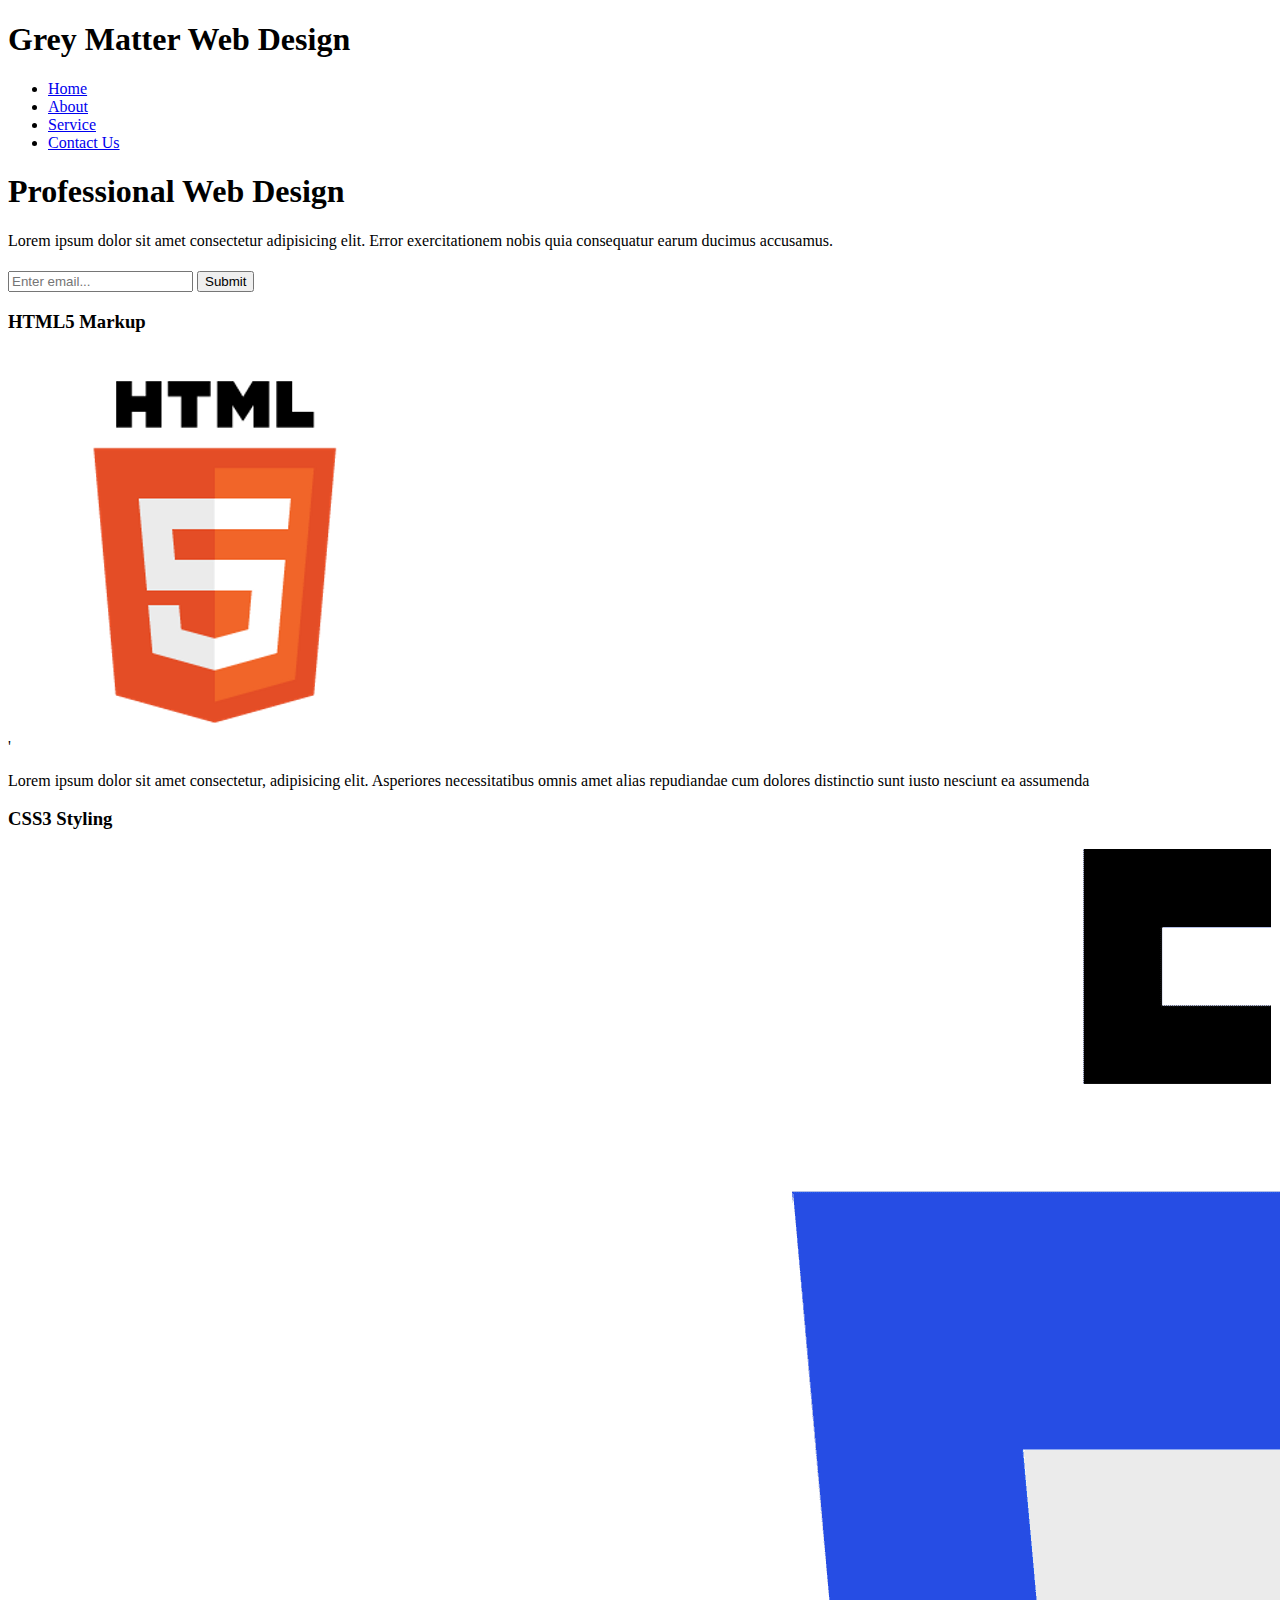
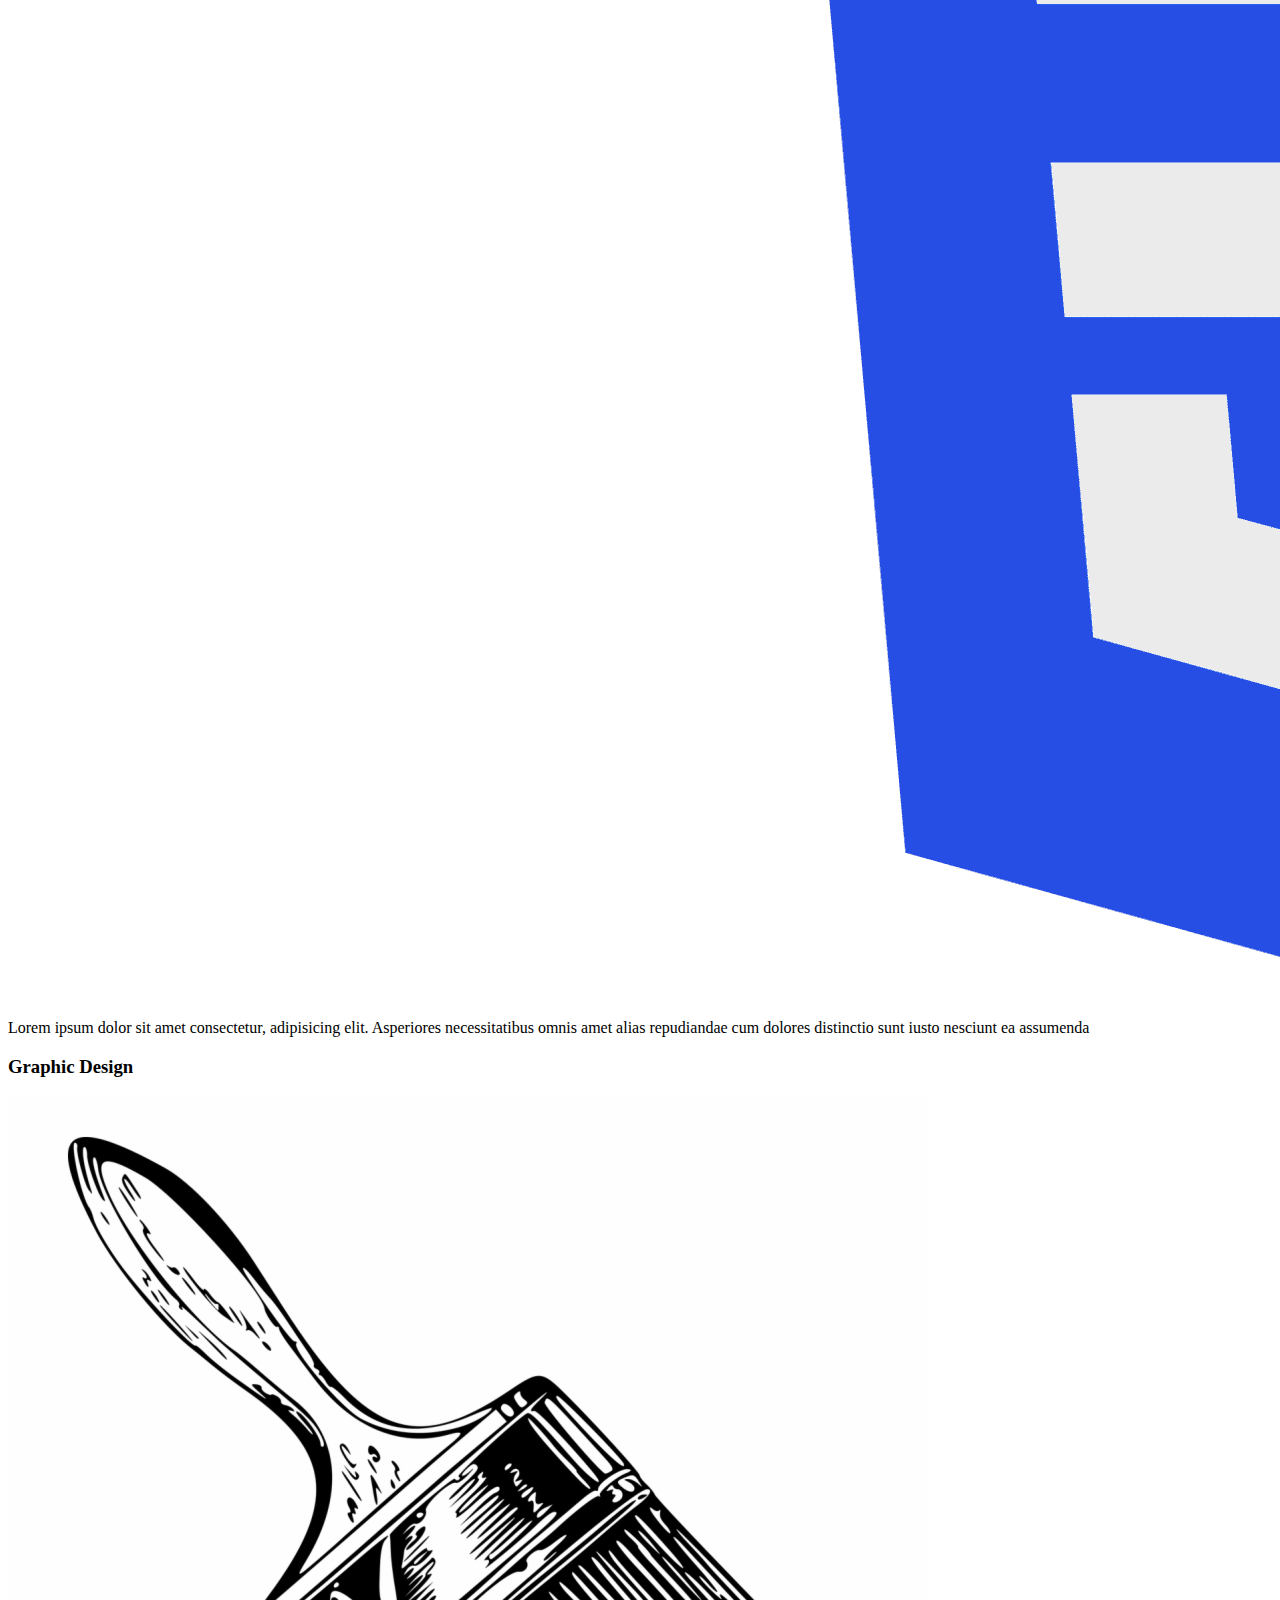
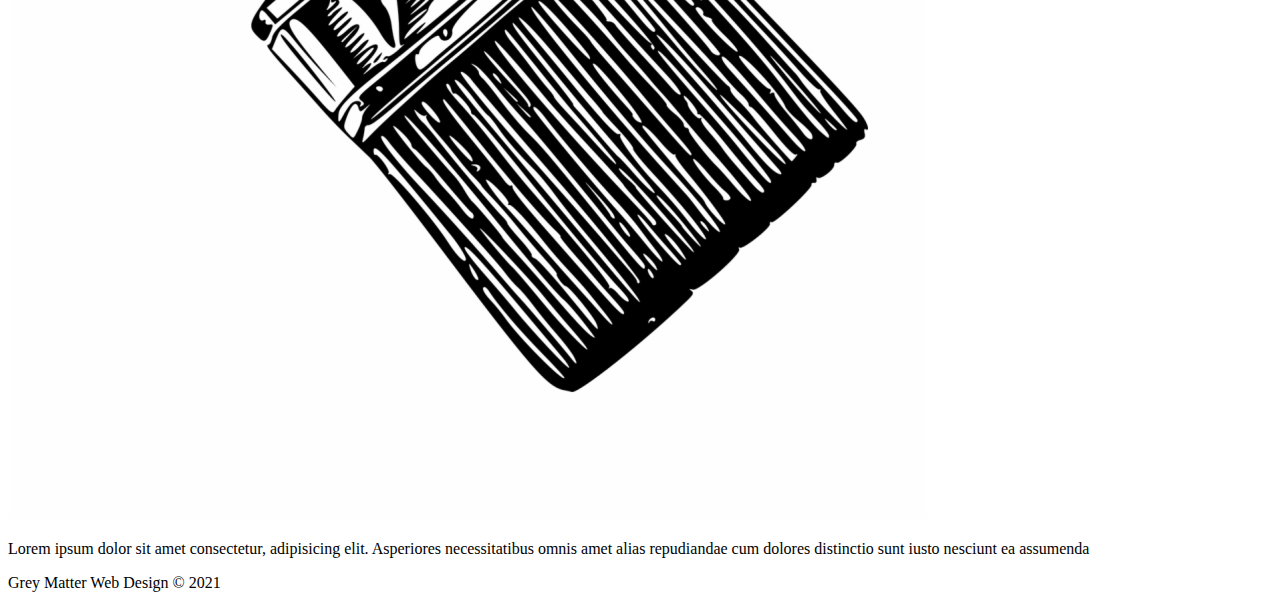
==== index.html @ 95caca71 "finished html" ====
<!DOCTYPE html>
<html>
    <head>
      <meta charset="utf-8" />
      <meta name="viewport" content="width=device-width" />
      <meta name="description" content="Affordable and professional web design"/>
      <meta name="keywords" content="web design, affordable web design, professional web design" />
      <meta name="author" content="Alluveon"/>
      <title>Grey Matter Web Design | Home</title>
      <link rel="stylesheet" href="css/styles.css" type="text/css"/>
    </head>

    <body>
      <header>
        <div class="container">
         <div id="branding">
             <h1>Grey Matter Web Design</h1>
         </div>

         <nav>
            <ul>
                <li><a href="index.html">Home</a></li>
                <li><a href="about.html">About</a></li>
                <li><a href="services.html">Service</a></li>
                <li><a href="contact.html">Contact Us</a></li>
            </ul>
         </nav>
       </div>
    </header>

    <section id="showcase">
        <div class="container">
         <h1>Professional Web Design</h1>
         <p>Lorem ipsum dolor sit amet consectetur adipisicing elit. 
             Error exercitationem nobis quia consequatur earum ducimus accusamus.</p>

        </div>
    </section>

    <section id="newsletter">
        <div class="container">
            <h1></h1>
            <form>
                <input type="email" placeholder="Enter email..."/>
                <button type="submit" class="button-1">Submit</button>
            </form>
        </div>
    </section>

    <section id="boxes">
        <div class="container">

            <!--honestly i need to revise the sizes of the images below and standardize them
            i'll do that later-->
          <div class="box">
            <h3>HTML5 Markup</h3>'
            <img src="images/html5.png"/>
            <p>Lorem ipsum dolor sit amet consectetur, adipisicing elit. 
                Asperiores necessitatibus omnis amet alias repudiandae cum dolores 
                distinctio sunt iusto nesciunt ea assumenda</p>
          </div>

          <div class="box">
            <h3>CSS3 Styling</h3>
            <img src="images/CSS-Logo.png"/>
            <p>Lorem ipsum dolor sit amet consectetur, adipisicing elit. 
                Asperiores necessitatibus omnis amet alias repudiandae cum dolores 
                distinctio sunt iusto nesciunt ea assumenda</p>
          </div>

          <div class="box">
            <h3>Graphic Design</h3>
            <img src="images/paintbrush.png"/>
            <p>Lorem ipsum dolor sit amet consectetur, adipisicing elit. 
                Asperiores necessitatibus omnis amet alias repudiandae cum dolores 
                distinctio sunt iusto nesciunt ea assumenda</p>
          </div>

        </div>
    </section>

    <footer>
        <div class="container">
         <p>Grey Matter Web Design &copy; 2021</p>
        </div>
    </footer>

    </body>
</html>
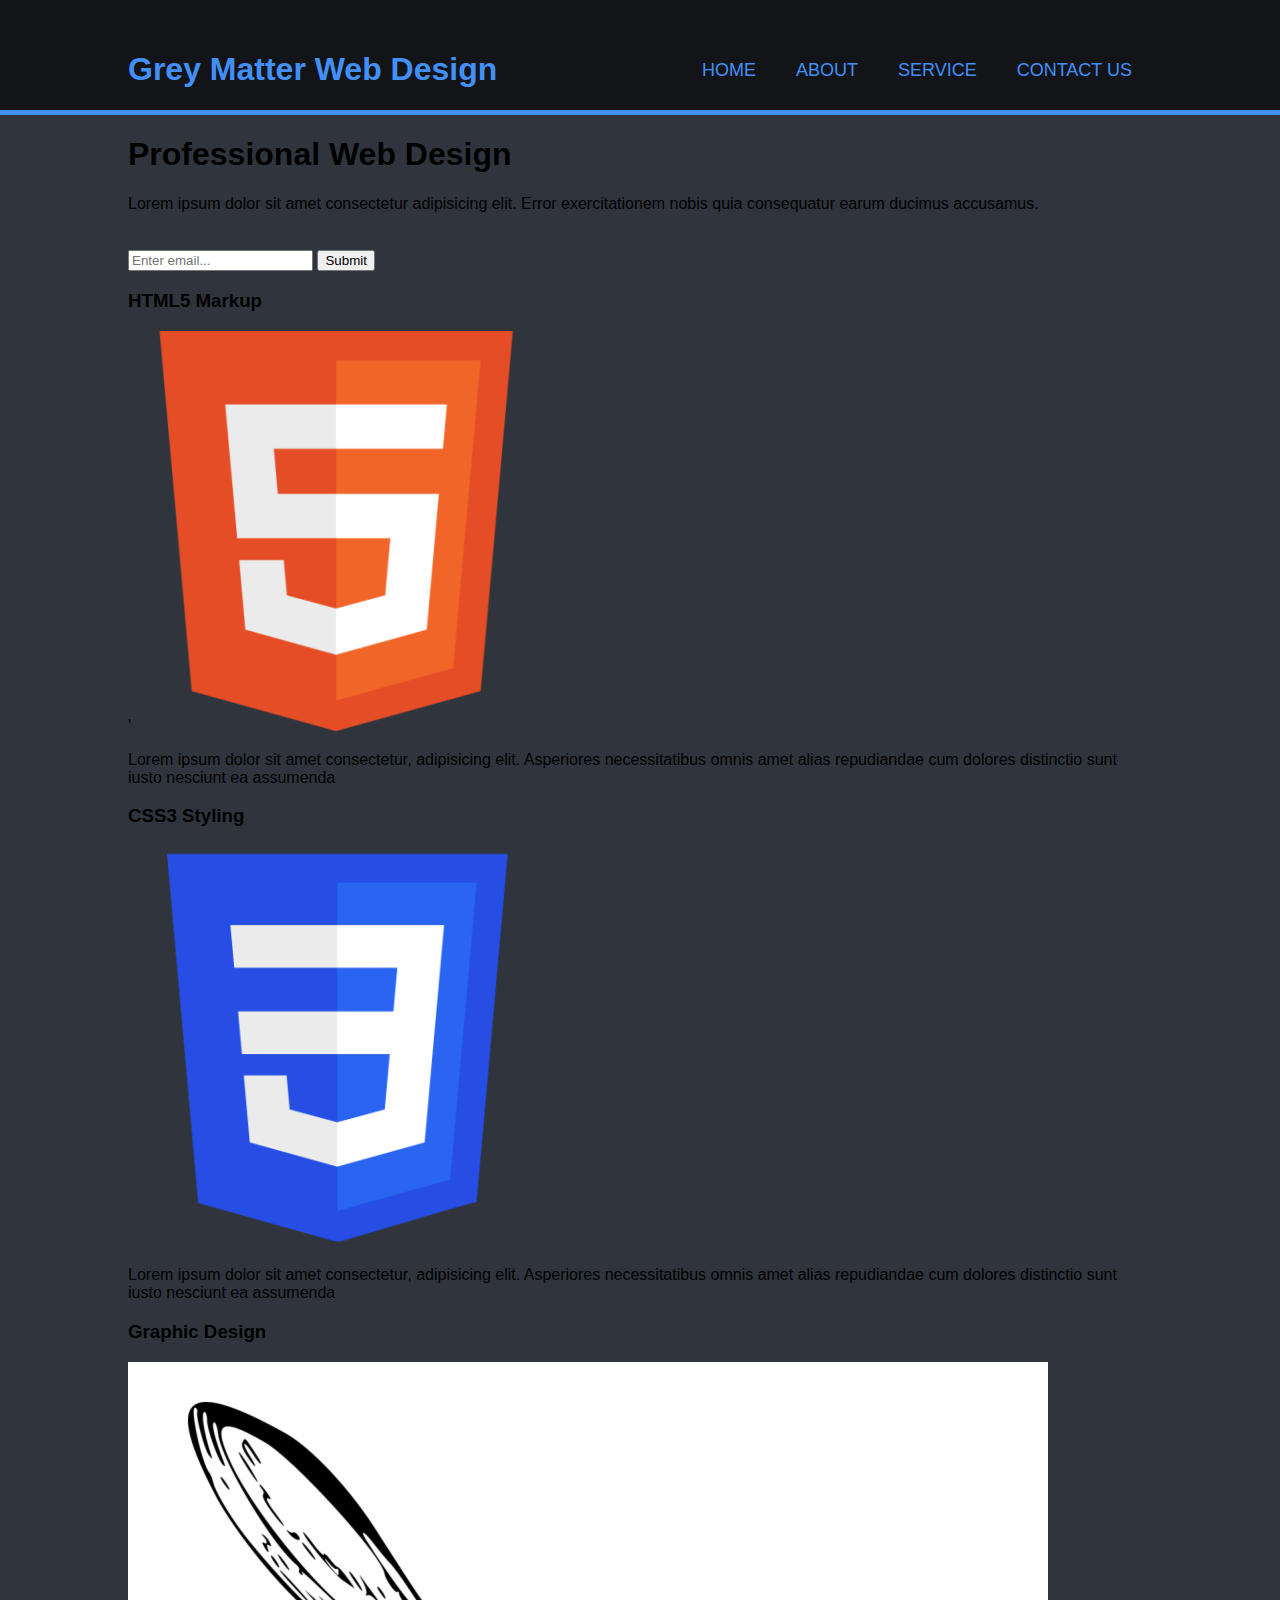
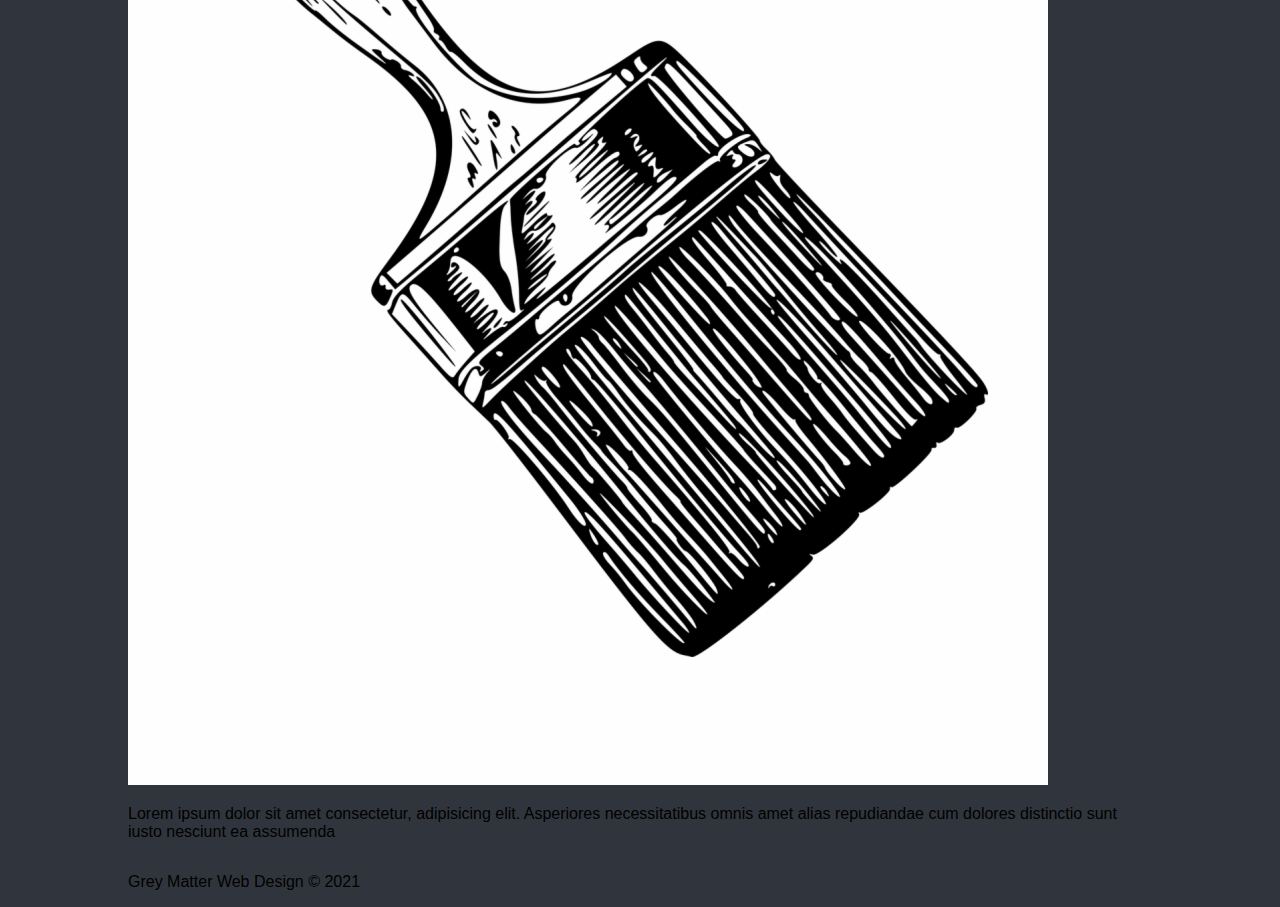
==== commit b46adb75: "started main css" ====
--- a/index.html
+++ b/index.html
@@ -13,10 +13,8 @@
     <body>
       <header>
         <div class="container">
-         <div id="branding">
-             <h1>Grey Matter Web Design</h1>
-         </div>
-
+             <h1 id="branding">Grey Matter Web Design</h1> <!--ended my div too early, whoops-->
+        
          <nav>
             <ul>
                 <li><a href="index.html">Home</a></li>
@@ -62,7 +60,7 @@
 
           <div class="box">
             <h3>CSS3 Styling</h3>
-            <img src="images/CSS-Logo.png"/>
+            <img src="images/csslogofix.png"/>
             <p>Lorem ipsum dolor sit amet consectetur, adipisicing elit. 
                 Asperiores necessitatibus omnis amet alias repudiandae cum dolores 
                 distinctio sunt iusto nesciunt ea assumenda</p>
--- a/css/styles.css
+++ b/css/styles.css
@@ -0,0 +1,51 @@
+body {
+    font-family:'Lucida Sans', 'Lucida Sans Regular', 'Lucida Grande', Geneva, Verdana, sans-serif;
+    padding: 0px;
+    margin: 0px;
+    background-color: #30353d;
+}
+
+.container{
+    width: 80%;
+    margin: auto;
+    overflow: hidden;
+}
+
+header {
+    color:#4290f7;
+    background-color: #121418;
+    padding-top: 30px;
+    min-height: 70px;
+    border-bottom: #4290f7 5px solid;
+}
+
+header a{
+    text-decoration: none;
+    text-transform: uppercase;
+    color: #4290f7;
+    font-size: 18px;
+}
+
+header ul{
+    margin: 0;
+    padding: 0;
+}
+
+header li{
+    float: left;
+    display: inline;
+    padding: 0 20px 0 20px;
+}
+
+header #branding{
+    float: left;
+}
+
+header #branding h1{
+    margin: 0px;
+}
+
+header nav{
+    float: right;
+    margin-top: 30px;
+}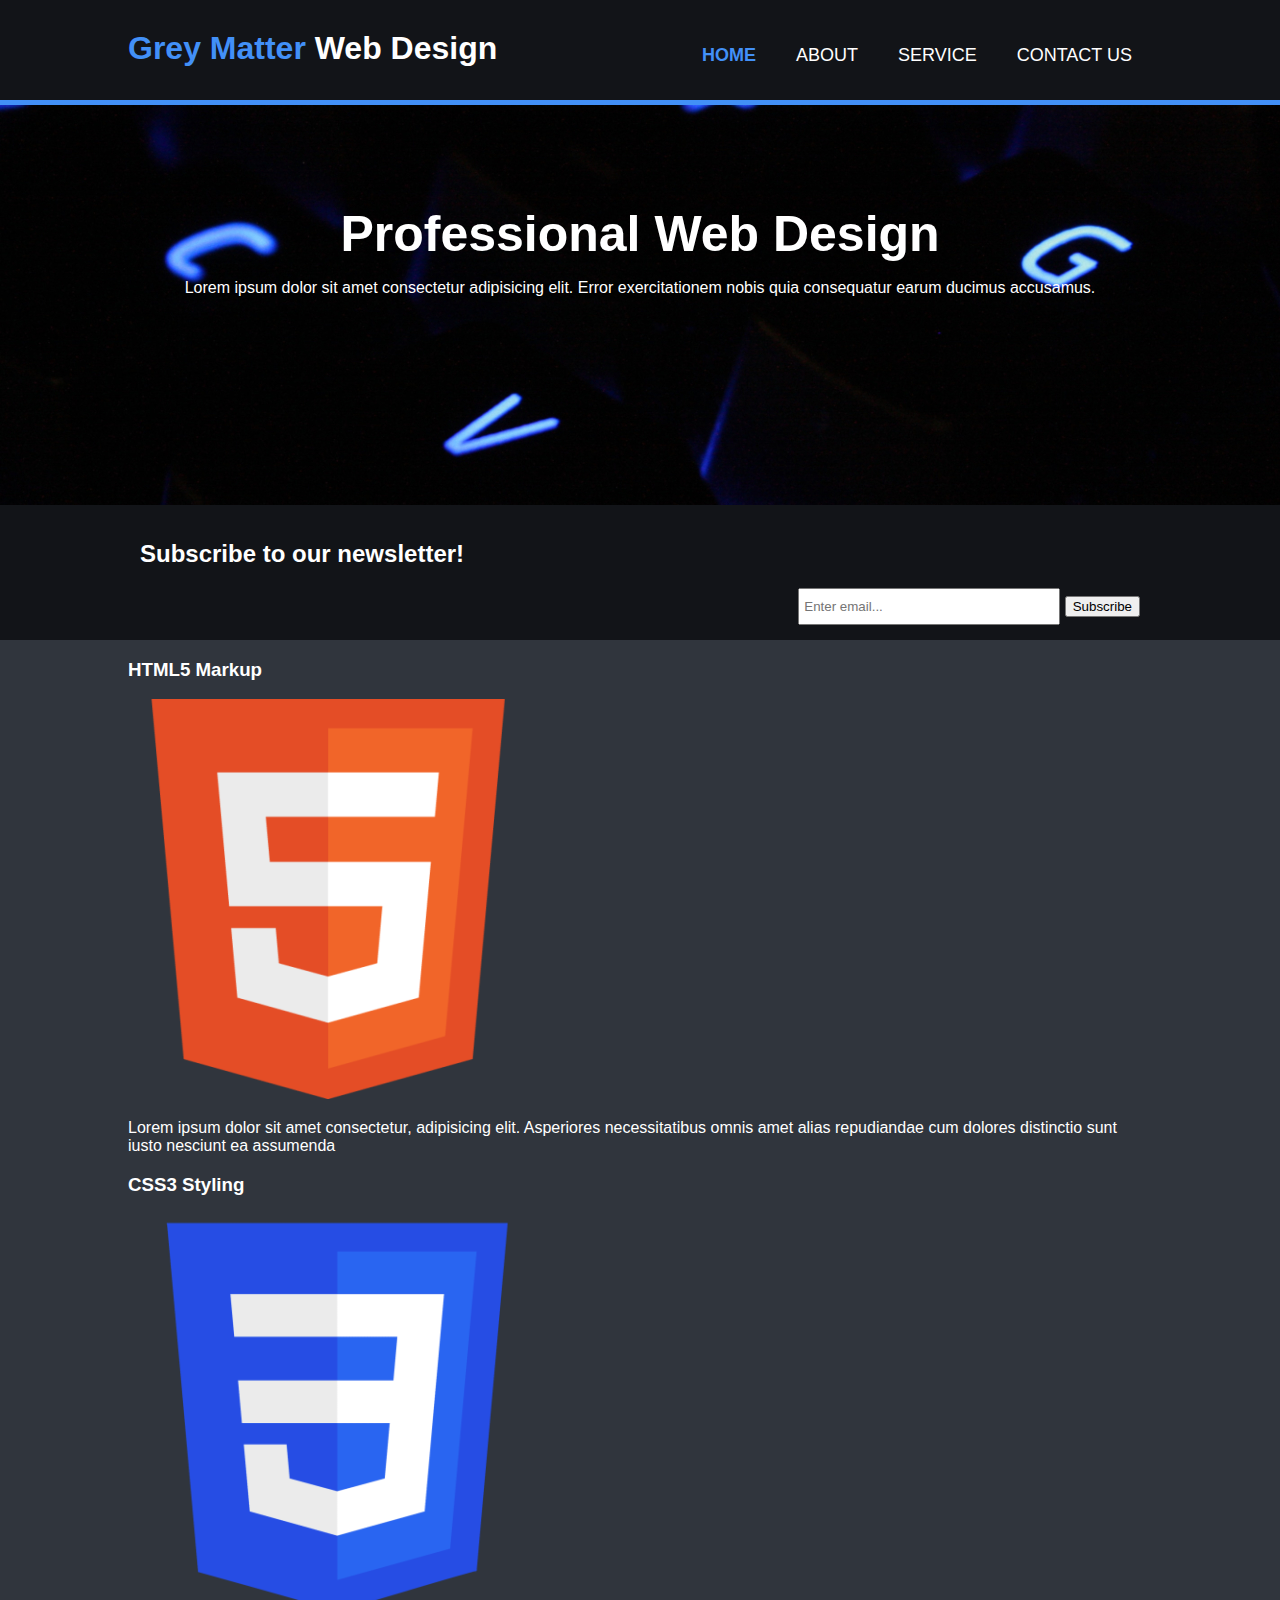
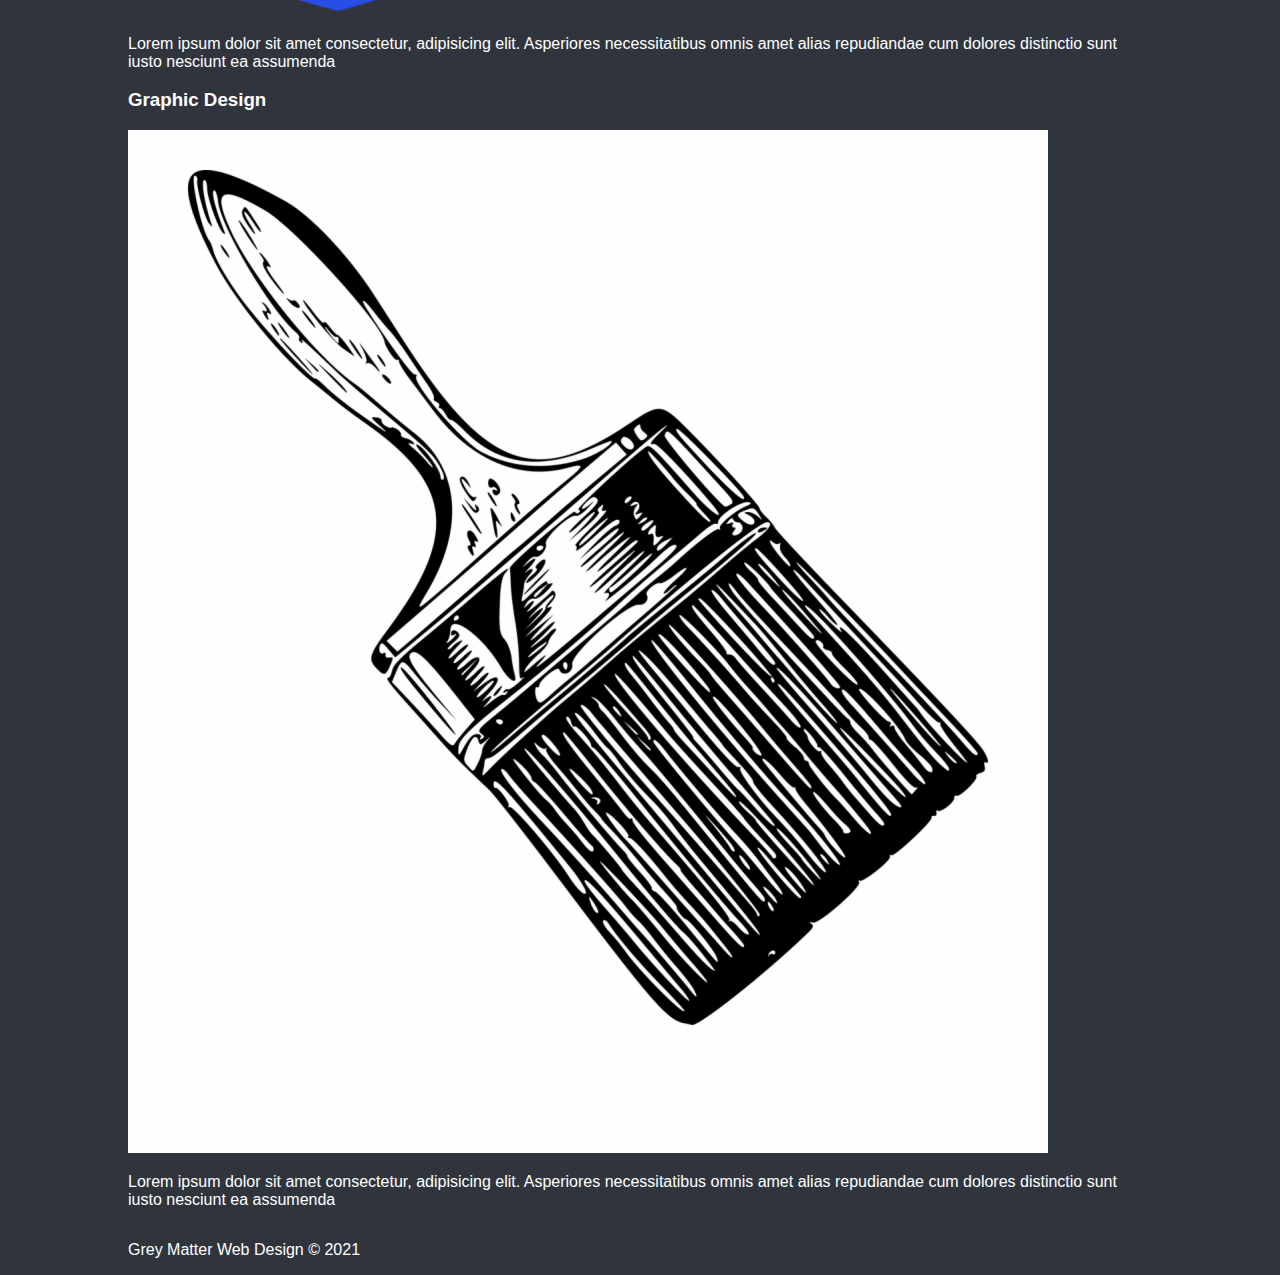
==== commit e27005d8: "Stopped for day, css for header+showcase" ====
--- a/index.html
+++ b/index.html
@@ -13,11 +13,13 @@
     <body>
       <header>
         <div class="container">
-             <h1 id="branding">Grey Matter Web Design</h1> <!--ended my div too early, whoops-->
-        
+             <div id="branding">
+                 <h1><span class="highlight">Grey Matter</span> Web Design</h1> 
+             </div>
+
          <nav>
             <ul>
-                <li><a href="index.html">Home</a></li>
+                <li class="current"><a href="index.html">Home</a></li>
                 <li><a href="about.html">About</a></li>
                 <li><a href="services.html">Service</a></li>
                 <li><a href="contact.html">Contact Us</a></li>
@@ -37,12 +39,13 @@
 
     <section id="newsletter">
         <div class="container">
-            <h1></h1>
+            <h2>Subscribe to our newsletter!</h2>
             <form>
                 <input type="email" placeholder="Enter email..."/>
-                <button type="submit" class="button-1">Submit</button>
+                <button type="submit" class="button1">Subscribe</button>
             </form>
         </div>
+
     </section>
 
     <section id="boxes">
@@ -51,7 +54,7 @@
             <!--honestly i need to revise the sizes of the images below and standardize them
             i'll do that later-->
           <div class="box">
-            <h3>HTML5 Markup</h3>'
+            <h3>HTML5 Markup</h3>
             <img src="images/html5.png"/>
             <p>Lorem ipsum dolor sit amet consectetur, adipisicing elit. 
                 Asperiores necessitatibus omnis amet alias repudiandae cum dolores 
--- a/css/styles.css
+++ b/css/styles.css
@@ -1,8 +1,10 @@
+/*global*/
 body {
     font-family:'Lucida Sans', 'Lucida Sans Regular', 'Lucida Grande', Geneva, Verdana, sans-serif;
     padding: 0px;
     margin: 0px;
     background-color: #30353d;
+    color: #fff;
 }
 
 .container{
@@ -12,23 +14,34 @@
 }
 
 header {
-    color:#4290f7;
+    color: #fff;
     background-color: #121418;
     padding-top: 30px;
     min-height: 70px;
     border-bottom: #4290f7 5px solid;
 }
 
+ul{
+    margin: 0;
+    padding: 0;
+}
+
+/*header*/
 header a{
     text-decoration: none;
     text-transform: uppercase;
-    color: #4290f7;
+    color: #ffffff;
     font-size: 18px;
 }
 
-header ul{
-    margin: 0;
-    padding: 0;
+header a:hover{
+    color: #4290f7;
+    font-weight: bold;
+}
+
+header .highlight, header .current a{
+    color: #4290f7;
+    font-weight: bold;
 }
 
 header li{
@@ -47,5 +60,39 @@
 
 header nav{
     float: right;
-    margin-top: 30px;
-}+    margin-top: 15px;
+}
+
+/*showcase*/
+#showcase{
+    min-height: 400px;
+    background:url("../images/showcase2.jpg") no-repeat 0; /*might need to change this bc the text on
+                                                            the keyboard covers some of the font weird*/
+    text-align: center;
+}
+
+#showcase h1{
+    margin-top: 100px;
+    font-size: 50px;
+    margin-bottom: 10px;
+}
+
+#newsletter{
+    background-color: #121418;
+    padding: 15px;
+}
+
+#newsletter h1{
+    float: left;
+}
+
+#newsletter form{
+    float: right;
+}
+
+#newsletter input[type="email"]{
+    padding: 4px;
+    height: 25px;
+    width: 250px;
+}
+
